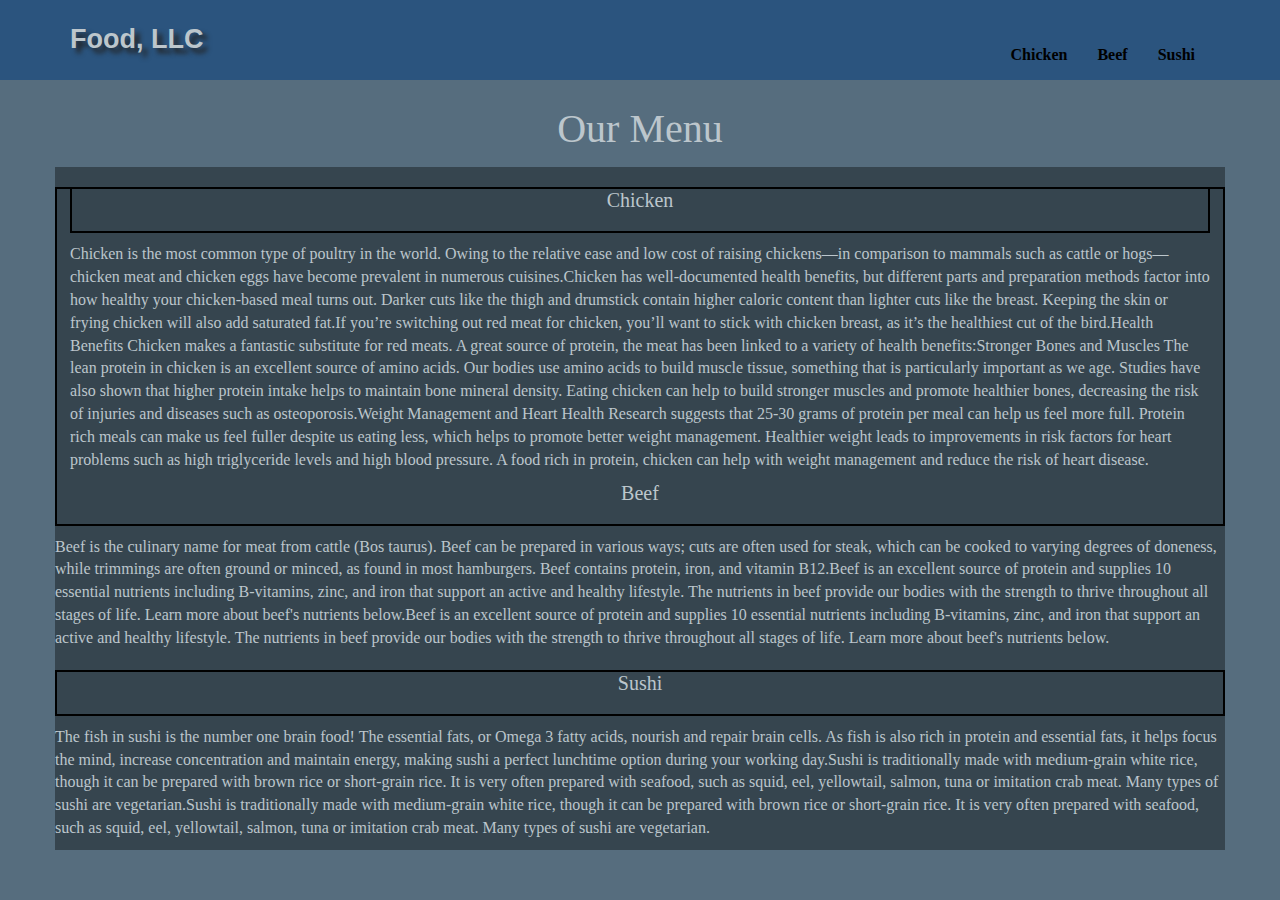
==== assignment3/module3-solution/index.html @ d1dd3738 "Assignment" ====
<!doctype html>
<html lang="en">
  <head>
    <meta charset="utf-8">
    <meta http-equiv="X-UA-Compatible" content="IE=edge">
    <meta name="viewport" content="width=device-width, initial-scale=1">
    <title>Assignment 3</title>
    <link rel="stylesheet" href="css/bootstrap.min.css">
    <link rel="stylesheet" href="css/styles.css">
    <link href='https://fonts.google.com/specimen/Rubik+Maps' rel='stylesheet' type='text/css'>
    <link href='https://fonts.google.com/specimen/Indie+Flower' rel='stylesheet' type='text/css'>
  </head>
<body>
  <header>
    <nav id="header-nav" class="navbar navbar-default">
      <div class="container">
        <div class="navbar-header">
          <a href="index.html" class="pull-left visible-md visible-lg"></a>
          <div class="navbar-brand">
            <a href="index.html"><h1>Food, LLC</h1></a>
          </div>
          <button type="button" class="navbar-toggle collapsed" data-toggle="collapse" data-target="#collapsable-nav" aria-expanded="false">
            <span class="sr-only">Toggle navigation</span>
            <span class="icon-bar"></span>
            <span class="icon-bar"></span>
            <span class="icon-bar"></span>
          </button>
        </div>
        
        <div id="collapsable-nav" class="collapse navbar-collapse">
           <ul id="nav-list" class="nav navbar-nav navbar-right">
            <li class="visible-xs active">
              <a href="index.html">Home</a>
            </li>
            <li>
              <a href="#"><br class="hidden-xs"> Chicken</a>
            </li>
            <li>
              <a href="#"><br class="hidden-xs"> Beef</a>
            </li>
            <li>
              <a href="#"><br class="hidden-xs"> Sushi</a>
            </li>
          </ul><!-- #nav-list -->
        </div><!-- .collapse .navbar-collapse -->
      </div><!-- .container -->
    </nav><!-- #header-nav -->
  </header>

  <div id="main-content" class="container">
    <p class="text-center">Our Menu</p>
    <div class="row">
      <div class="col-md-12">
       <h2 class="head-styling">Chicken</h2>
       <p class="par-styling">Chicken is the most common type of poultry in the  world. Owing to the relative ease and low cost of raising chickens—in comparison to mammals such as cattle or hogs—chicken meat and chicken eggs have become prevalent in numerous cuisines.Chicken has well-documented health benefits, but different parts and preparation methods factor into how healthy your chicken-based meal turns out. Darker cuts like the thigh and drumstick contain higher caloric content than lighter cuts like the breast. Keeping the skin or frying chicken will also add saturated fat.If you’re switching out red meat for chicken, you’ll want to stick with chicken breast, as it’s the healthiest cut of the bird.Health Benefits
       Chicken makes a fantastic substitute for red meats. A great source of protein, the meat has been linked to a variety of health benefits:Stronger Bones and Muscles The lean protein in chicken is an excellent source of amino acids. Our bodies use amino acids to build muscle tissue, something that is particularly important as we age. Studies have also shown that higher protein intake helps to maintain bone mineral density. Eating chicken can help to build stronger muscles and promote healthier bones, decreasing the risk of injuries and diseases such as osteoporosis.Weight Management and Heart Health Research suggests that 25-30 grams of protein per meal can help us feel more full. Protein rich meals can make us feel fuller despite us eating less, which helps to promote better weight management. Healthier weight leads to improvements in risk factors for heart problems such as high triglyceride levels and high blood pressure. A food rich in protein, chicken can help with weight management and reduce the risk of heart disease.</p>
     </div>
       <h2 class="head-styling">Beef</h2>
       <p class="par-styling">Beef is the culinary name for meat from cattle (Bos taurus). Beef can be prepared in various ways; cuts are often used for steak, which can be cooked to varying degrees of doneness, while trimmings are often ground or minced, as found in most hamburgers. Beef contains protein, iron, and vitamin B12.Beef is an excellent source of protein and supplies 10 essential nutrients including B-vitamins, zinc, and iron that support an active and healthy lifestyle. The nutrients in beef provide our bodies with the strength to thrive throughout all stages of life. Learn more about beef's nutrients below.Beef is an excellent source of protein and supplies 10 essential nutrients including B-vitamins, zinc, and iron that support an active and healthy lifestyle. The nutrients in beef provide our bodies with the strength to thrive throughout all stages of life. Learn more about beef's nutrients below.</p>
       <h2 class="head-styling">Sushi</h2>
       <p class="par-styling">The fish in sushi is the number one brain food! The essential fats, or Omega 3 fatty acids, nourish and repair brain cells. As fish is also rich in protein and essential fats, it helps focus the mind, increase concentration and maintain energy, making sushi a perfect lunchtime option during your working day.Sushi is traditionally made with medium-grain white rice, though it can be prepared with brown rice or short-grain rice. It is very often prepared with seafood, such as squid, eel, yellowtail, salmon, tuna or imitation crab meat. Many types of sushi are vegetarian.Sushi is traditionally made with medium-grain white rice, though it can be prepared with brown rice or short-grain rice. It is very often prepared with seafood, such as squid, eel, yellowtail, salmon, tuna or imitation crab meat. Many types of sushi are vegetarian.</p>
        </div>
    </div>
  </div><!-- End of Main Content -->


  <!-- jQuery (Bootstrap JS plugins depend on it) -->
  <script src="js/jquery-2.1.4.min.js"></script>
  <script src="js/bootstrap.min.js"></script>
  <script src="js/script.js"></script>
</body>
</html>
---- assignment3/module3-solution/css/styles.css ----
body {
  font-size: 16px;
  color: #BCC6CC;
  background-color: #566D7E;
  font-family: 'Indie+Flower', serif;
}

/** HEADER **/
#header-nav {
  background-color: #2B547E;
  border-radius: 0;
  border: 0;

}
.navbar-brand {
  padding-top: 25px;
}
.navbar-brand h1 { /* Company name */
  font-family: 'Rubik+Maps', sans-serif;
  color: #BCC6CC;
  font-size: 1.5em;
  font-weight: bold;
  text-shadow: 5px 5px 5px #222;
  margin-top: 0;
  margin-bottom: 0;
  /*  line-height: .75;*/
}

#nav-list {
  margin-top: 10px;*/
}
#nav-list a {
  color: #000000;
  text-align: center;
  font-weight: bold;
  font-family: Comic Sans MS;
}
#nav-list a:hover {
  background: #8D918D;
}
#nav-list a span {
  font-size: 1.8em;
}

.navbar-header button.navbar-toggle, .navbar-header .icon-bar {
  border: 2px solid #737CA1;
}
.navbar-header button.navbar-toggle {
  clear: both;
  margin-top: -30px;
}
/* END HEADER */

/* FOOTER */
.panel-footer {
  margin-top: 30px;
  padding-top: 35px;
  padding-bottom: 30px;
  background-color: #222;
  border-top: 0;
}
.panel-footer div.row {
  margin-bottom: 35px;
}
#hours, #address {
  line-height: 2;
}
#hours > span, #address > span {
  font-size: 1.3em;
}
#address p {
  color: #557c3e;
  font-size: .8em;
  line-height: 1.8;
}
#testimonials {
  font-style: italic;
}
#testimonials p:nth-child(2) {
  margin-top: 25px;
}
/* END FOOTER */



/* HOME PAGE */
.container .text-center {
  font-family: "Comic Sans MS";
  font-size: 40px;
}
.text-center h2 {
  font-family: "Comic Sans MS";
  font-size: 10px;
}
#menu-tile, #specials-tile, #map-tile {
  height: 250px;
  width: 100%;
  margin-bottom: 15px;
  position: relative;
  border: 2px solid #3F0C1F;
  overflow: hidden;
}
#menu-tile:hover, #specials-tile:hover, #map-tile:hover {
  box-shadow: 0 1px 5px 1px #cccccc;
}
#menu-tile {
  background: url('../images/menu-tile.jpg') no-repeat;
  background-position: center;
}
#specials-tile {
  background: url('../images/specials-tile.jpg') no-repeat;
  background-position: center;
}
#menu-tile span, #specials-tile span, #map-tile span {
  position: absolute;
  bottom: 0;
  right: 0;
  width: 100%;
  text-align: center;
  font-size: 1.6em;
  text-transform: uppercase;
  background-color: #000;
  color: #fff;
  opacity: .8;
}
/* END HOME PAGE */

/* MENU CATEGORIES PAGE */
.category-tile { 
  position: relative;
  border: 2px solid #3F0C1F;
  overflow: hidden;
  width: 200px;
  height: 200px;
  margin: 0 auto 15px;
}
.category-tile span {
  position: absolute;
  bottom: 0;
  right: 0;
  width: 100%;
  text-align: center;
  font-size: 1.2em;
  text-transform: uppercase;
  background-color: #000;
  color: #fff;
  opacity: .8;
}
.category-tile:hover {
  box-shadow: 0 1px 5px 1px #cccccc;
}

#menu-categories-title + div {
  margin-bottom: 50px;
}
/* END MENU CATEGORIES PAGE */

/* SINGLE CATEGORY PAGE */
.menu-item-tile {
  margin-bottom: 25px;
}
.menu-item-tile hr {
  width: 80%;
}
.menu-item-tile .menu-item-price {
  font-size: 1.1em;
  text-align: right;
  margin-top: -15px;
  margin-right: -15px;
}
.menu-item-tile .menu-item-price span {
  font-size: .6em;
}
.menu-item-photo {
  position: relative;
  border: 2px solid #3F0C1F; 
  overflow: hidden;
  padding: 0;
  margin-right: -15px;
  margin-left: auto;
  margin-bottom: 20px;
  max-width: 250px;
}
.menu-item-photo div {
  position: absolute;
  bottom: 0;
  right: 0;
  width: 80px;
  background-color: #557c3e;
  text-align: center;
}
.menu-item-description {
  padding-right: 30px;
}
h3.menu-item-title {
  margin: 0 0 10px;
}
.menu-item-details {
  font-size: .9em;
  font-style: italic;
}
/* END SINGLE CATEGORY PAGE */


/********** Large devices only **********/
@media (min-width: 1200px) {
  .container .jumbotron {
    background: url('../images/jumbotron_1200.jpg') no-repeat;
    height: 675px;
  }
}

/********** Medium devices only **********/
@media (min-width: 992px) and (max-width: 1199px) {
  /* Header */
  #logo-img {
    background: url('../images/restaurant-logo_medium.png') no-repeat;
    width: 100px;
    height: 100px;
    margin: 5px 5px 5px 0;
  }
  /* End Header */

  /* Home Page */
  .container .jumbotron {
    background: url('../images/jumbotron_992.jpg') no-repeat;
    height: 558px;
  }
  /* End Home Page */
}

/********** Small devices only **********/
@media (min-width: 768px) and (max-width: 991px) {
  /* Home Page */
  .container .jumbotron {
    background: url('../images/jumbotron_768.jpg') no-repeat;
    height: 432px;
  }
  /* End Home Page */
}

/********** Extra small devices only **********/
@media (max-width: 767px) {
  /* Header */
  .navbar-brand {
    padding-top: 10px;
    height: 80px;
  }
  .navbar-brand h1 { /* Restaurant name */
    padding-top: 10px;
    font-size: 5vw; /* 1vw = 1% of viewport width */
  }
  .navbar-brand p { /* Kosher cert */
    font-size: .6em;
    margin-top: 12px;
  }
  .navbar-brand p img { /* Star-K */
    height: 20px;
  }

  #collapsable-nav a { /* Collapsed nav menu text */
    font-size: 1.2em;
  }
  #collapsable-nav a span { /* Collapsed nav menu glyph */
    font-size: 1em;
    margin-right: 5px;
  }

  #call-btn > a {
    font-size: 1.5em;
    display: block;
    margin: 0 20px;
    padding: 10px;
    border: 2px solid #fff;
    background-color: #f6b319;
    color: #951c49;
  }
  #xs-deliver {
    margin-top: 5px;
    font-size: .7em;
    letter-spacing: .1em;
    text-transform: uppercase;
  }
  /* End Header */

  /* Footer */
  .panel-footer section {
    margin-bottom: 30px;
    text-align: center;
  }
  .panel-footer section:nth-child(3) {
    margin-bottom: 0; /* margin already exists on the whole row */
  }
  .panel-footer section hr {
    width: 50%;
  }
  /* End Footer */

  /* Home Page */
  .container .jumbotron {
    margin-top: 30px;
    padding: 0;
  }
  #menu-tile, #specials-tile {
    width: 360px;
    margin: 0 auto 15px;
  }

  .menu-item-photo {
    margin-right: auto;
  }
  .menu-item-tile .menu-item-price {
    text-align: center;
  }
  .menu-item-description {
    text-align: center;;
  }
}


/********** Super extra small devices Only :-) (e.g., iPhone 4) **********/
@media (max-width: 479px) {
  /* Header */
  .navbar-brand h1 { /* Restaurant name */
    padding-top: 5px;
    font-size: 6vw;
  }
  /* End Header */
  
  /* Home page */
  #menu-tile, #specials-tile {
    width: 280px;
    margin: 0 auto 15px;
  }

  .col-xxs-12 {
    position: relative;
    min-height: 1px;
    padding-right: 15px;
    padding-left: 15px;
    float: left;
    width: 100%;
  }
}
  .head-styling {
    text-align: center;
    font-family: Comic Sans MS;
    font-size: 20px;
    padding-bottom: 20px;
    border: 2px solid black;
  }
 .row {
    background-color: #36454F;
  }
  .par-styling {
  }
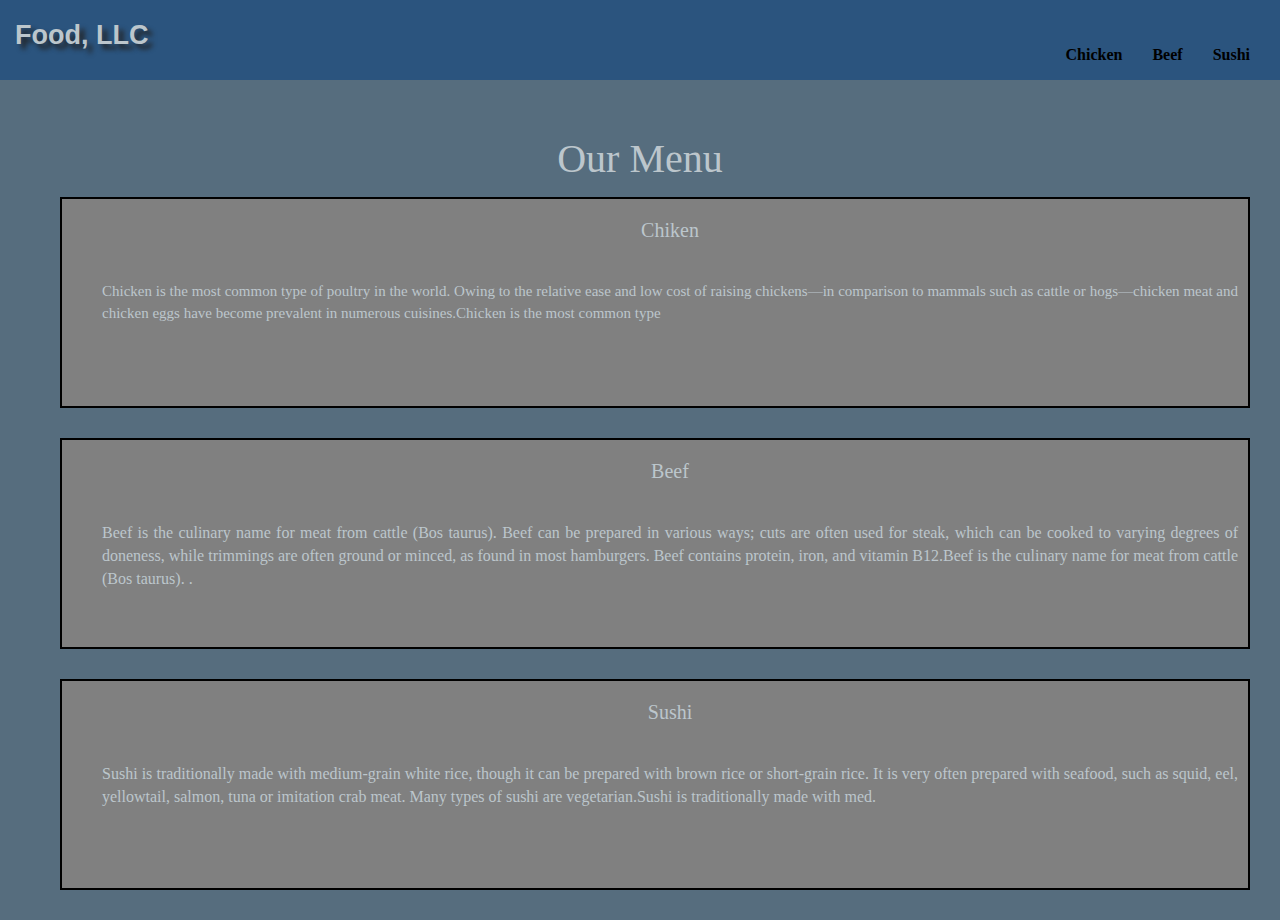
==== commit ab473f6e: "Assignment3" ====
--- a/assignment3/module3-solution/index.html
+++ b/assignment3/module3-solution/index.html
@@ -26,12 +26,8 @@
             <span class="icon-bar"></span>
           </button>
         </div>
-        
         <div id="collapsable-nav" class="collapse navbar-collapse">
            <ul id="nav-list" class="nav navbar-nav navbar-right">
-            <li class="visible-xs active">
-              <a href="index.html">Home</a>
-            </li>
             <li>
               <a href="#"><br class="hidden-xs"> Chicken</a>
             </li>
@@ -41,26 +37,39 @@
             <li>
               <a href="#"><br class="hidden-xs"> Sushi</a>
             </li>
-          </ul><!-- #nav-list -->
-        </div><!-- .collapse .navbar-collapse -->
-      </div><!-- .container -->
-    </nav><!-- #header-nav -->
+          </ul>
+        </div>
+      </div>
+    </nav>
   </header>
 
   <div id="main-content" class="container">
     <p class="text-center">Our Menu</p>
-    <div class="row">
-      <div class="col-md-12">
-       <h2 class="head-styling">Chicken</h2>
-       <p class="par-styling">Chicken is the most common type of poultry in the  world. Owing to the relative ease and low cost of raising chickens—in comparison to mammals such as cattle or hogs—chicken meat and chicken eggs have become prevalent in numerous cuisines.Chicken has well-documented health benefits, but different parts and preparation methods factor into how healthy your chicken-based meal turns out. Darker cuts like the thigh and drumstick contain higher caloric content than lighter cuts like the breast. Keeping the skin or frying chicken will also add saturated fat.If you’re switching out red meat for chicken, you’ll want to stick with chicken breast, as it’s the healthiest cut of the bird.Health Benefits
-       Chicken makes a fantastic substitute for red meats. A great source of protein, the meat has been linked to a variety of health benefits:Stronger Bones and Muscles The lean protein in chicken is an excellent source of amino acids. Our bodies use amino acids to build muscle tissue, something that is particularly important as we age. Studies have also shown that higher protein intake helps to maintain bone mineral density. Eating chicken can help to build stronger muscles and promote healthier bones, decreasing the risk of injuries and diseases such as osteoporosis.Weight Management and Heart Health Research suggests that 25-30 grams of protein per meal can help us feel more full. Protein rich meals can make us feel fuller despite us eating less, which helps to promote better weight management. Healthier weight leads to improvements in risk factors for heart problems such as high triglyceride levels and high blood pressure. A food rich in protein, chicken can help with weight management and reduce the risk of heart disease.</p>
-     </div>
-       <h2 class="head-styling">Beef</h2>
-       <p class="par-styling">Beef is the culinary name for meat from cattle (Bos taurus). Beef can be prepared in various ways; cuts are often used for steak, which can be cooked to varying degrees of doneness, while trimmings are often ground or minced, as found in most hamburgers. Beef contains protein, iron, and vitamin B12.Beef is an excellent source of protein and supplies 10 essential nutrients including B-vitamins, zinc, and iron that support an active and healthy lifestyle. The nutrients in beef provide our bodies with the strength to thrive throughout all stages of life. Learn more about beef's nutrients below.Beef is an excellent source of protein and supplies 10 essential nutrients including B-vitamins, zinc, and iron that support an active and healthy lifestyle. The nutrients in beef provide our bodies with the strength to thrive throughout all stages of life. Learn more about beef's nutrients below.</p>
-       <h2 class="head-styling">Sushi</h2>
-       <p class="par-styling">The fish in sushi is the number one brain food! The essential fats, or Omega 3 fatty acids, nourish and repair brain cells. As fish is also rich in protein and essential fats, it helps focus the mind, increase concentration and maintain energy, making sushi a perfect lunchtime option during your working day.Sushi is traditionally made with medium-grain white rice, though it can be prepared with brown rice or short-grain rice. It is very often prepared with seafood, such as squid, eel, yellowtail, salmon, tuna or imitation crab meat. Many types of sushi are vegetarian.Sushi is traditionally made with medium-grain white rice, though it can be prepared with brown rice or short-grain rice. It is very often prepared with seafood, such as squid, eel, yellowtail, salmon, tuna or imitation crab meat. Many types of sushi are vegetarian.</p>
+      <div class="col-xs-12">
+        <div class="pad">
+          <div class="content1">
+            <h2 class="title1">Chiken</h2>
+            <p class="chikenContent">Chicken is the most common type of poultry in the  world. Owing to the relative ease and low cost of raising chickens—in comparison to mammals such as cattle or hogs—chicken meat and chicken eggs have become prevalent in numerous cuisines.Chicken is the most common type </p>
+          </div>
         </div>
-    </div>
+      </div>
+      <div class="col-xs-12">
+        <div class="pad1">
+          <div class="content2">
+            <h2 class="title2">Beef</h2>
+            <p class="beefContent">Beef is the culinary name for meat from cattle (Bos taurus). Beef can be prepared in various ways; cuts are often used for steak, which can be cooked to varying degrees of doneness, while trimmings are often ground or minced, as found in most hamburgers. Beef contains protein, iron, and vitamin B12.Beef is the culinary name for meat from cattle (Bos taurus). .</p>
+          </div>
+        </div>
+      </div>
+      <div class="col-xs-12">
+        <div class="pad2">
+          <div class="content3">
+            <h2 class="title3">Sushi</h2>
+            <p class="sushiContent">Sushi is traditionally made with medium-grain white rice, though it can be prepared with brown rice or short-grain rice. It is very often prepared with seafood, such as squid, eel, yellowtail, salmon, tuna or imitation crab meat. Many types of sushi are vegetarian.Sushi is traditionally made with med.</p>
+          </div>
+        </div>
+      </div>
+
   </div><!-- End of Main Content -->
 
 
--- a/assignment3/module3-solution/css/styles.css
+++ b/assignment3/module3-solution/css/styles.css
@@ -5,16 +5,17 @@
   font-family: 'Indie+Flower', serif;
 }
 
+
 /** HEADER **/
 #header-nav {
   background-color: #2B547E;
   border-radius: 0;
   border: 0;
-
 }
 .navbar-brand {
   padding-top: 25px;
 }
+
 .navbar-brand h1 { /* Company name */
   font-family: 'Rubik+Maps', sans-serif;
   color: #BCC6CC;
@@ -23,11 +24,12 @@
   text-shadow: 5px 5px 5px #222;
   margin-top: 0;
   margin-bottom: 0;
-  /*  line-height: .75;*/
+  line-height: .75;
+
 }
 
 #nav-list {
-  margin-top: 10px;*/
+  margin-top: 10px;
 }
 #nav-list a {
   color: #000000;
@@ -37,6 +39,7 @@
 }
 #nav-list a:hover {
   background: #8D918D;
+
 }
 #nav-list a span {
   font-size: 1.8em;
@@ -51,193 +54,20 @@
 }
 /* END HEADER */
 
-/* FOOTER */
-.panel-footer {
-  margin-top: 30px;
-  padding-top: 35px;
-  padding-bottom: 30px;
-  background-color: #222;
-  border-top: 0;
-}
-.panel-footer div.row {
-  margin-bottom: 35px;
-}
-#hours, #address {
-  line-height: 2;
-}
-#hours > span, #address > span {
-  font-size: 1.3em;
-}
-#address p {
-  color: #557c3e;
-  font-size: .8em;
-  line-height: 1.8;
-}
-#testimonials {
-  font-style: italic;
-}
-#testimonials p:nth-child(2) {
-  margin-top: 25px;
-}
-/* END FOOTER */
-
-
-
 /* HOME PAGE */
 .container .text-center {
   font-family: "Comic Sans MS";
   font-size: 40px;
+  padding-top: 30px;
 }
 .text-center h2 {
   font-family: "Comic Sans MS";
-  font-size: 10px;
-}
-#menu-tile, #specials-tile, #map-tile {
-  height: 250px;
-  width: 100%;
-  margin-bottom: 15px;
-  position: relative;
-  border: 2px solid #3F0C1F;
-  overflow: hidden;
-}
-#menu-tile:hover, #specials-tile:hover, #map-tile:hover {
-  box-shadow: 0 1px 5px 1px #cccccc;
-}
-#menu-tile {
-  background: url('../images/menu-tile.jpg') no-repeat;
-  background-position: center;
-}
-#specials-tile {
-  background: url('../images/specials-tile.jpg') no-repeat;
-  background-position: center;
-}
-#menu-tile span, #specials-tile span, #map-tile span {
-  position: absolute;
-  bottom: 0;
-  right: 0;
-  width: 100%;
-  text-align: center;
-  font-size: 1.6em;
-  text-transform: uppercase;
-  background-color: #000;
-  color: #fff;
-  opacity: .8;
+  font-size: 10px;  
+  position: fixed;
 }
 /* END HOME PAGE */
 
-/* MENU CATEGORIES PAGE */
-.category-tile { 
-  position: relative;
-  border: 2px solid #3F0C1F;
-  overflow: hidden;
-  width: 200px;
-  height: 200px;
-  margin: 0 auto 15px;
-}
-.category-tile span {
-  position: absolute;
-  bottom: 0;
-  right: 0;
-  width: 100%;
-  text-align: center;
-  font-size: 1.2em;
-  text-transform: uppercase;
-  background-color: #000;
-  color: #fff;
-  opacity: .8;
-}
-.category-tile:hover {
-  box-shadow: 0 1px 5px 1px #cccccc;
-}
 
-#menu-categories-title + div {
-  margin-bottom: 50px;
-}
-/* END MENU CATEGORIES PAGE */
-
-/* SINGLE CATEGORY PAGE */
-.menu-item-tile {
-  margin-bottom: 25px;
-}
-.menu-item-tile hr {
-  width: 80%;
-}
-.menu-item-tile .menu-item-price {
-  font-size: 1.1em;
-  text-align: right;
-  margin-top: -15px;
-  margin-right: -15px;
-}
-.menu-item-tile .menu-item-price span {
-  font-size: .6em;
-}
-.menu-item-photo {
-  position: relative;
-  border: 2px solid #3F0C1F; 
-  overflow: hidden;
-  padding: 0;
-  margin-right: -15px;
-  margin-left: auto;
-  margin-bottom: 20px;
-  max-width: 250px;
-}
-.menu-item-photo div {
-  position: absolute;
-  bottom: 0;
-  right: 0;
-  width: 80px;
-  background-color: #557c3e;
-  text-align: center;
-}
-.menu-item-description {
-  padding-right: 30px;
-}
-h3.menu-item-title {
-  margin: 0 0 10px;
-}
-.menu-item-details {
-  font-size: .9em;
-  font-style: italic;
-}
-/* END SINGLE CATEGORY PAGE */
-
-
-/********** Large devices only **********/
-@media (min-width: 1200px) {
-  .container .jumbotron {
-    background: url('../images/jumbotron_1200.jpg') no-repeat;
-    height: 675px;
-  }
-}
-
-/********** Medium devices only **********/
-@media (min-width: 992px) and (max-width: 1199px) {
-  /* Header */
-  #logo-img {
-    background: url('../images/restaurant-logo_medium.png') no-repeat;
-    width: 100px;
-    height: 100px;
-    margin: 5px 5px 5px 0;
-  }
-  /* End Header */
-
-  /* Home Page */
-  .container .jumbotron {
-    background: url('../images/jumbotron_992.jpg') no-repeat;
-    height: 558px;
-  }
-  /* End Home Page */
-}
-
-/********** Small devices only **********/
-@media (min-width: 768px) and (max-width: 991px) {
-  /* Home Page */
-  .container .jumbotron {
-    background: url('../images/jumbotron_768.jpg') no-repeat;
-    height: 432px;
-  }
-  /* End Home Page */
-}
 
 /********** Extra small devices only **********/
 @media (max-width: 767px) {
@@ -246,100 +76,9 @@
     padding-top: 10px;
     height: 80px;
   }
-  .navbar-brand h1 { /* Restaurant name */
+  .navbar-brand h1 {
     padding-top: 10px;
-    font-size: 5vw; /* 1vw = 1% of viewport width */
-  }
-  .navbar-brand p { /* Kosher cert */
-    font-size: .6em;
-    margin-top: 12px;
-  }
-  .navbar-brand p img { /* Star-K */
-    height: 20px;
-  }
-
-  #collapsable-nav a { /* Collapsed nav menu text */
-    font-size: 1.2em;
-  }
-  #collapsable-nav a span { /* Collapsed nav menu glyph */
-    font-size: 1em;
-    margin-right: 5px;
-  }
-
-  #call-btn > a {
-    font-size: 1.5em;
-    display: block;
-    margin: 0 20px;
-    padding: 10px;
-    border: 2px solid #fff;
-    background-color: #f6b319;
-    color: #951c49;
-  }
-  #xs-deliver {
-    margin-top: 5px;
-    font-size: .7em;
-    letter-spacing: .1em;
-    text-transform: uppercase;
-  }
-  /* End Header */
-
-  /* Footer */
-  .panel-footer section {
-    margin-bottom: 30px;
-    text-align: center;
-  }
-  .panel-footer section:nth-child(3) {
-    margin-bottom: 0; /* margin already exists on the whole row */
-  }
-  .panel-footer section hr {
-    width: 50%;
-  }
-  /* End Footer */
-
-  /* Home Page */
-  .container .jumbotron {
-    margin-top: 30px;
-    padding: 0;
-  }
-  #menu-tile, #specials-tile {
-    width: 360px;
-    margin: 0 auto 15px;
-  }
-
-  .menu-item-photo {
-    margin-right: auto;
-  }
-  .menu-item-tile .menu-item-price {
-    text-align: center;
-  }
-  .menu-item-description {
-    text-align: center;;
-  }
-}
-
-
-/********** Super extra small devices Only :-) (e.g., iPhone 4) **********/
-@media (max-width: 479px) {
-  /* Header */
-  .navbar-brand h1 { /* Restaurant name */
-    padding-top: 5px;
-    font-size: 6vw;
-  }
-  /* End Header */
-  
-  /* Home page */
-  #menu-tile, #specials-tile {
-    width: 280px;
-    margin: 0 auto 15px;
-  }
-
-  .col-xxs-12 {
-    position: relative;
-    min-height: 1px;
-    padding-right: 15px;
-    padding-left: 15px;
-    float: left;
-    width: 100%;
+    font-size: 5vw; /
   }
 }
   .head-styling {
@@ -347,11 +86,84 @@
     font-family: Comic Sans MS;
     font-size: 20px;
     padding-bottom: 20px;
-    border: 2px solid black;
-  }
- .row {
-    background-color: #36454F;
-  }
-  .par-styling {
   }
 
+.container {
+  width: 100%;
+}
+.content1 {
+  padding-left:   30px;
+  border: solid black 2px;
+  background-color: gray;  
+}
+.content2 {
+  padding-left:   30px;
+  border: solid black 2px;
+  background-color: gray;
+}
+.content3 {
+  padding-left:   30px;
+  border: solid black 2px;
+  background-color: gray;
+}
+
+.title1 {
+    text-align: center;
+    font-family: Comic Sans MS;
+    font-size: 20px;
+    padding-bottom: 20px;
+}
+
+.title2 {
+    text-align: center;
+    font-family: Comic Sans MS;
+    font-size: 20px;
+    padding-bottom: 20px;
+}
+
+.title3 {
+    text-align: center;
+    font-family: Comic Sans MS;
+    font-size: 20px;
+    padding-bottom: 20px;
+}
+
+.chikenContent {
+  text-align: justify;
+  clear: right;
+  padding: 10px;
+  height: 125px;
+  font-size: 15px;
+  overflow: auto;
+}
+
+.beefContent {
+  padding: 10px;
+  text-align: justify;
+  clear: right;
+  height: 125px;
+  overflow: auto;
+}
+
+.sushiContent {
+  text-align: justify;
+  clear: right;
+  padding: 10px;
+  height: 125px;
+  overflow: auto;
+}
+
+.pad {
+  padding-left: 30px;
+  padding-bottom: 30px;
+}
+
+.pad1 {
+  padding-left: 30px;
+  padding-bottom: 30px;
+}
+
+.pad2 {
+ padding-bottom: 30px;
+  padding-left: 30px;
+}
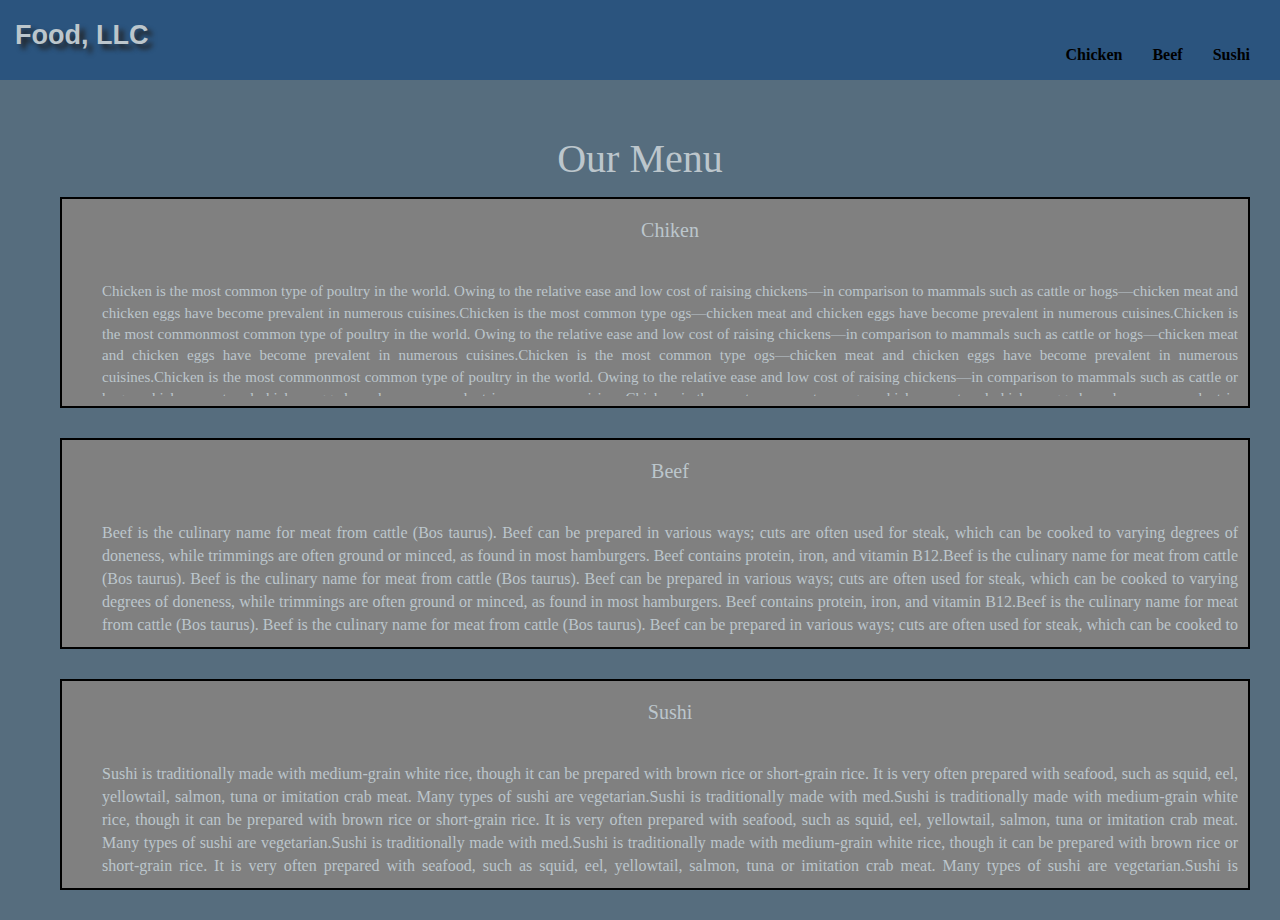
==== commit 80ec78ab: "Assignment3" ====
--- a/assignment3/module3-solution/index.html
+++ b/assignment3/module3-solution/index.html
@@ -49,7 +49,7 @@
         <div class="pad">
           <div class="content1">
             <h2 class="title1">Chiken</h2>
-            <p class="chikenContent">Chicken is the most common type of poultry in the  world. Owing to the relative ease and low cost of raising chickens—in comparison to mammals such as cattle or hogs—chicken meat and chicken eggs have become prevalent in numerous cuisines.Chicken is the most common type </p>
+            <p class="chikenContent">Chicken is the most common type of poultry in the  world. Owing to the relative ease and low cost of raising chickens—in comparison to mammals such as cattle or hogs—chicken meat and chicken eggs have become prevalent in numerous cuisines.Chicken is the most common type ogs—chicken meat and chicken eggs have become prevalent in numerous cuisines.Chicken is the most commonmost common type of poultry in the  world. Owing to the relative ease and low cost of raising chickens—in comparison to mammals such as cattle or hogs—chicken meat and chicken eggs have become prevalent in numerous cuisines.Chicken is the most common type ogs—chicken meat and chicken eggs have become prevalent in numerous cuisines.Chicken is the most commonmost common type of poultry in the  world. Owing to the relative ease and low cost of raising chickens—in comparison to mammals such as cattle or hogs—chicken meat and chicken eggs have become prevalent in numerous cuisines.Chicken is the most common type ogs—chicken meat and chicken eggs have become prevalent in numerous cuisines.Chicken is the most common </p>
           </div>
         </div>
       </div>
@@ -57,7 +57,7 @@
         <div class="pad1">
           <div class="content2">
             <h2 class="title2">Beef</h2>
-            <p class="beefContent">Beef is the culinary name for meat from cattle (Bos taurus). Beef can be prepared in various ways; cuts are often used for steak, which can be cooked to varying degrees of doneness, while trimmings are often ground or minced, as found in most hamburgers. Beef contains protein, iron, and vitamin B12.Beef is the culinary name for meat from cattle (Bos taurus). .</p>
+            <p class="beefContent">Beef is the culinary name for meat from cattle (Bos taurus). Beef can be prepared in various ways; cuts are often used for steak, which can be cooked to varying degrees of doneness, while trimmings are often ground or minced, as found in most hamburgers. Beef contains protein, iron, and vitamin B12.Beef is the culinary name for meat from cattle (Bos taurus). Beef is the culinary name for meat from cattle (Bos taurus). Beef can be prepared in various ways; cuts are often used for steak, which can be cooked to varying degrees of doneness, while trimmings are often ground or minced, as found in most hamburgers. Beef contains protein, iron, and vitamin B12.Beef is the culinary name for meat from cattle (Bos taurus). Beef is the culinary name for meat from cattle (Bos taurus). Beef can be prepared in various ways; cuts are often used for steak, which can be cooked to varying degrees of doneness, while trimmings are often ground or minced, as found in most hamburgers. Beef contains protein, iron, and vitamin B12.Beef is the culinary name for meat from cattle (Bos taurus). .</p>
           </div>
         </div>
       </div>
@@ -65,7 +65,7 @@
         <div class="pad2">
           <div class="content3">
             <h2 class="title3">Sushi</h2>
-            <p class="sushiContent">Sushi is traditionally made with medium-grain white rice, though it can be prepared with brown rice or short-grain rice. It is very often prepared with seafood, such as squid, eel, yellowtail, salmon, tuna or imitation crab meat. Many types of sushi are vegetarian.Sushi is traditionally made with med.</p>
+            <p class="sushiContent">Sushi is traditionally made with medium-grain white rice, though it can be prepared with brown rice or short-grain rice. It is very often prepared with seafood, such as squid, eel, yellowtail, salmon, tuna or imitation crab meat. Many types of sushi are vegetarian.Sushi is traditionally made with med.Sushi is traditionally made with medium-grain white rice, though it can be prepared with brown rice or short-grain rice. It is very often prepared with seafood, such as squid, eel, yellowtail, salmon, tuna or imitation crab meat. Many types of sushi are vegetarian.Sushi is traditionally made with med.Sushi is traditionally made with medium-grain white rice, though it can be prepared with brown rice or short-grain rice. It is very often prepared with seafood, such as squid, eel, yellowtail, salmon, tuna or imitation crab meat. Many types of sushi are vegetarian.Sushi is traditionally made with med.</p>
           </div>
         </div>
       </div>
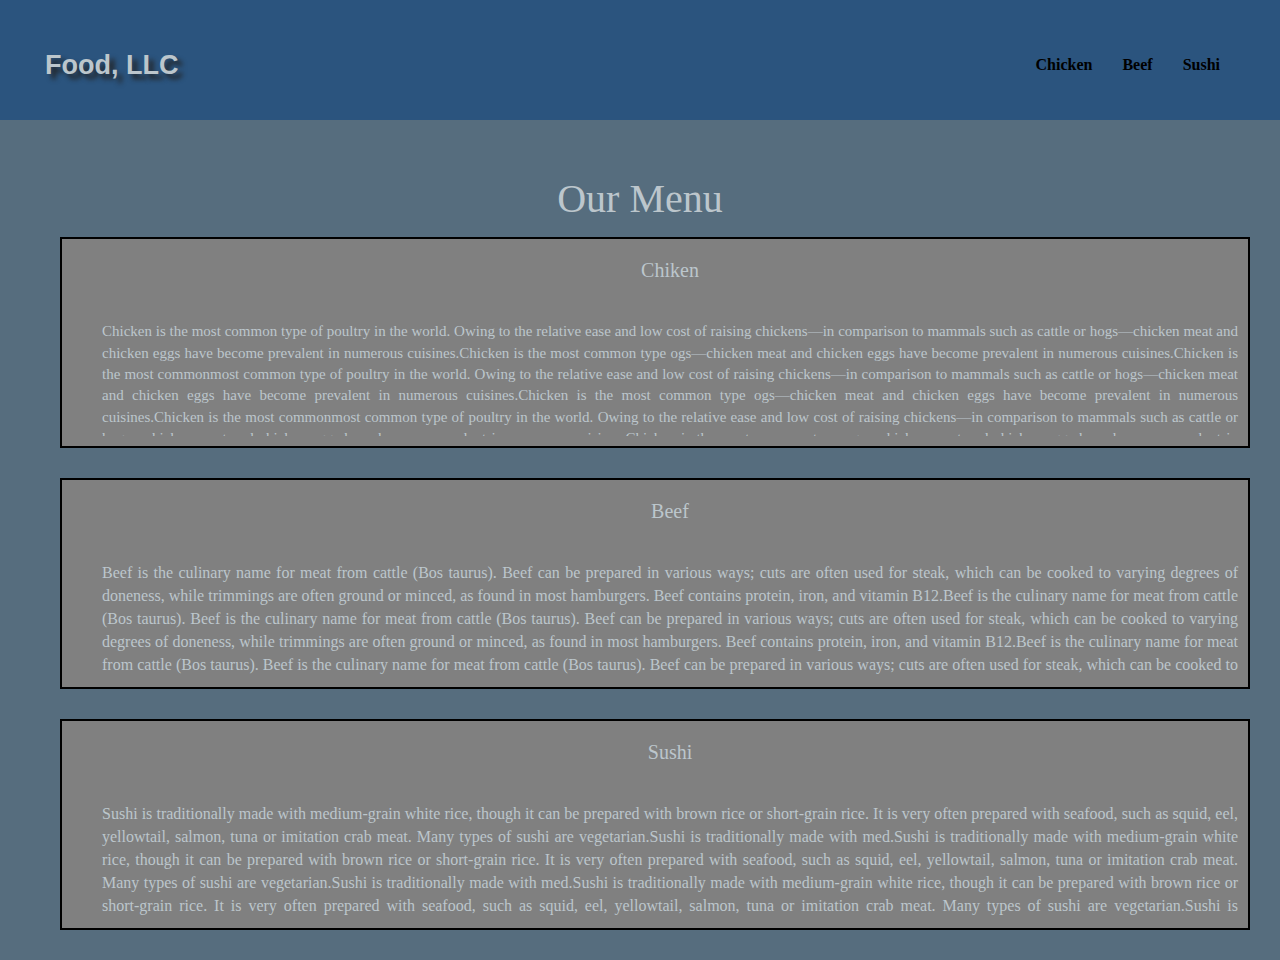
==== commit 88722edb: "Assignment 3" ====
--- a/assignment3/module3-solution/index.html
+++ b/assignment3/module3-solution/index.html
@@ -29,13 +29,13 @@
         <div id="collapsable-nav" class="collapse navbar-collapse">
            <ul id="nav-list" class="nav navbar-nav navbar-right">
             <li>
-              <a href="#"><br class="hidden-xs"> Chicken</a>
+              <a href="#">Chicken</a>
             </li>
             <li>
-              <a href="#"><br class="hidden-xs"> Beef</a>
+              <a href="#">Beef</a>
             </li>
             <li>
-              <a href="#"><br class="hidden-xs"> Sushi</a>
+              <a href="#">Sushi</a>
             </li>
           </ul>
         </div>
--- a/assignment3/module3-solution/css/styles.css
+++ b/assignment3/module3-solution/css/styles.css
@@ -11,11 +11,14 @@
   background-color: #2B547E;
   border-radius: 0;
   border: 0;
+  padding: 30px;
+}
+#something {
+  position: fixed;
 }
 .navbar-brand {
   padding-top: 25px;
 }
-
 .navbar-brand h1 { /* Company name */
   font-family: 'Rubik+Maps', sans-serif;
   color: #BCC6CC;
@@ -25,9 +28,7 @@
   margin-top: 0;
   margin-bottom: 0;
   line-height: .75;
-
 }
-
 #nav-list {
   margin-top: 10px;
 }
